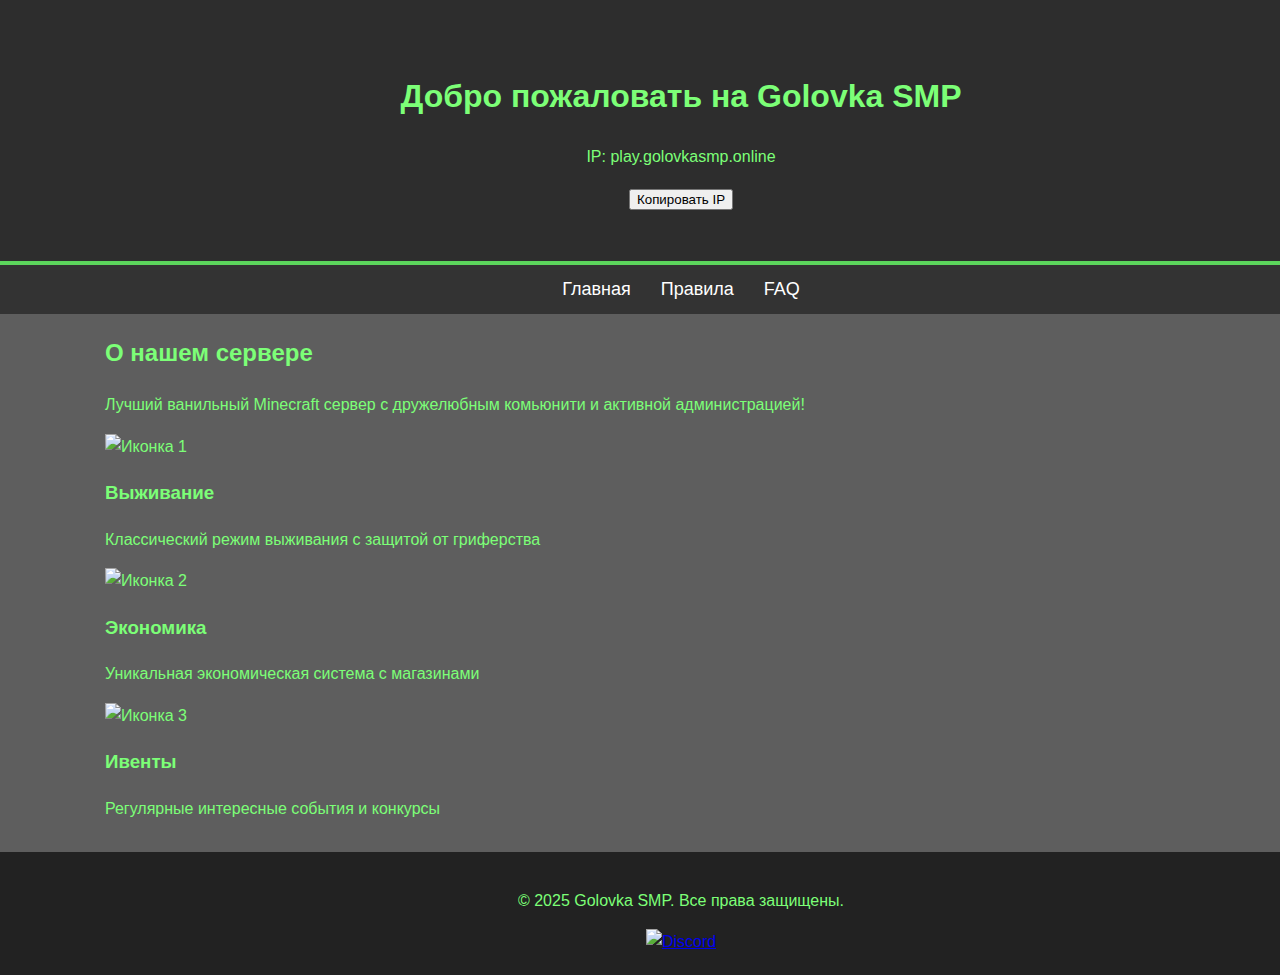
==== index.html @ c3e94f08 "ещкере" ====
<!DOCTYPE html>
<html lang="ru">
<head>
    <meta charset="UTF-8">
    <meta name="viewport" content="width=device-width, initial-scale=1.0">
    <title>Minecraft Server | Golovka SMP</title>
    <link rel="stylesheet" href="styles.css">
    <link href="https://fonts.cdnfonts.com/css/minecraftia" rel="stylesheet">
</head>
<body>
    <header>
        <div class="container">
            <h1>Добро пожаловать на <span class="server-name">Golovka SMP</span></h1>
            <div class="server-ip">
                <p>IP: <span class="ip-address">play.golovkasmp.online</span></p>
                <button class="copy-ip">Копировать IP</button>
            </div>
        </div>
    </header>

    <nav>
        <div class="container">
            <ul>
                <li><a href="index.html">Главная</a></li>
                <li><a href="rules.html">Правила</a></li>
                <li><a href="faq.html">FAQ</a></li>
            </ul>
        </div>
    </nav>

    <main class="container">
        <section class="server-info">
            <h2>О нашем сервере</h2>
            <p>Лучший ванильный Minecraft сервер с дружелюбным комьюнити и активной администрацией!</p>
            
            <div class="features">
                <div class="feature">
                    <img src="images/icon1.png" alt="Иконка 1">
                    <h3>Выживание</h3>
                    <p>Классический режим выживания с защитой от гриферства</p>
                </div>
                <div class="feature">
                    <img src="images/icon2.png" alt="Иконка 2">
                    <h3>Экономика</h3>
                    <p>Уникальная экономическая система с магазинами</p>
                </div>
                <div class="feature">
                    <img src="images/icon3.png" alt="Иконка 3">
                    <h3>Ивенты</h3>
                    <p>Регулярные интересные события и конкурсы</p>
                </div>
            </div>
        </section>
    </main>

    <footer>
        <div class="container">
            <p>© 2025 Golovka SMP. Все права защищены.</p>
            <div class="social-links">
                <a href="https://discord.gg/Z9Fyqe3ZQx"><img src="images/discord.png" alt="Discord"></a>
            </div>
        </div>
    </footer>

    <script src="script.js"></script>
</body>
</html>
---- styles.css ----
body {
    font-family: 'Minecraftia', sans-serif;
    background-color: #5e5e5e;
    color: #7cff77;
    margin: 0;
    padding: 0;
    line-height: 1.6;
}

.container {
    width: 90%;
    max-width: 1200px;
    margin: 0 auto;
    padding: 0 105px;
}

/* Стили для header */
header {
    background-color: #2d2d2d;
    padding: 50px 0;
    text-align: center;
    border-bottom: 4px solid #5cd65c;
}

.server-name {
    color: #7cff77;
}

/* Навигация */
nav {
    background-color: #333;
    padding: 10px 0;
}

nav ul {
    list-style: none;
    padding: 0;
    margin: 0;
    display: flex;
    justify-content: center;
}

nav li {
    margin: 0 15px;
}

nav a {
    color: #ffffff;
    text-decoration: none;
    font-size: 18px;
}

/* Стили для правил */
.rules-list {
    counter-reset: rule-counter;
}

.rules-list li {
    margin-bottom: 20px;
    counter-increment: rule-counter;
    position: relative;
    padding-left: 50px;
}

.rules-list li::before {
    content: counter(rule-counter);
    position: absolute;
    left: 0;
    top: 0;
    background-color: #5cd65c;
    color: #fff;
    width: 30px;
    height: 30px;
    border-radius: 50%;
    display: flex;
    align-items: center;
    justify-content: center;
}

/* Стили для FAQ */
.faq-item {
    margin-bottom: 10px;
    border: 1px solid #444;
    border-radius: 5px;
    overflow: hidden;
}

.faq-question {
    width: 100%;
    padding: 15px;
    text-align: left;
    background-color: #333;
    color: #fff;
    border: none;
    cursor: pointer;
    font-size: 16px;
}

.faq-answer {
    padding: 15px;
    background-color: #2a2a2a;
    display: none;
}

/* Футер */
footer {
    background-color: #222;
    padding: 20px 0;
    text-align: center;
    margin-top: 30px;
}

/* Адаптивность */
@media (max-width: 768px) {
    nav ul {
        flex-direction: column;
        align-items: center;
    }
    
    nav li {
        margin: 5px 0;
    }
}
@media (max-width: 768px) {
    nav ul {
      flex-direction: column;               
      align-items: center;
    }
    
    nav li {
      margin: 5px 0;                       
    }
  }
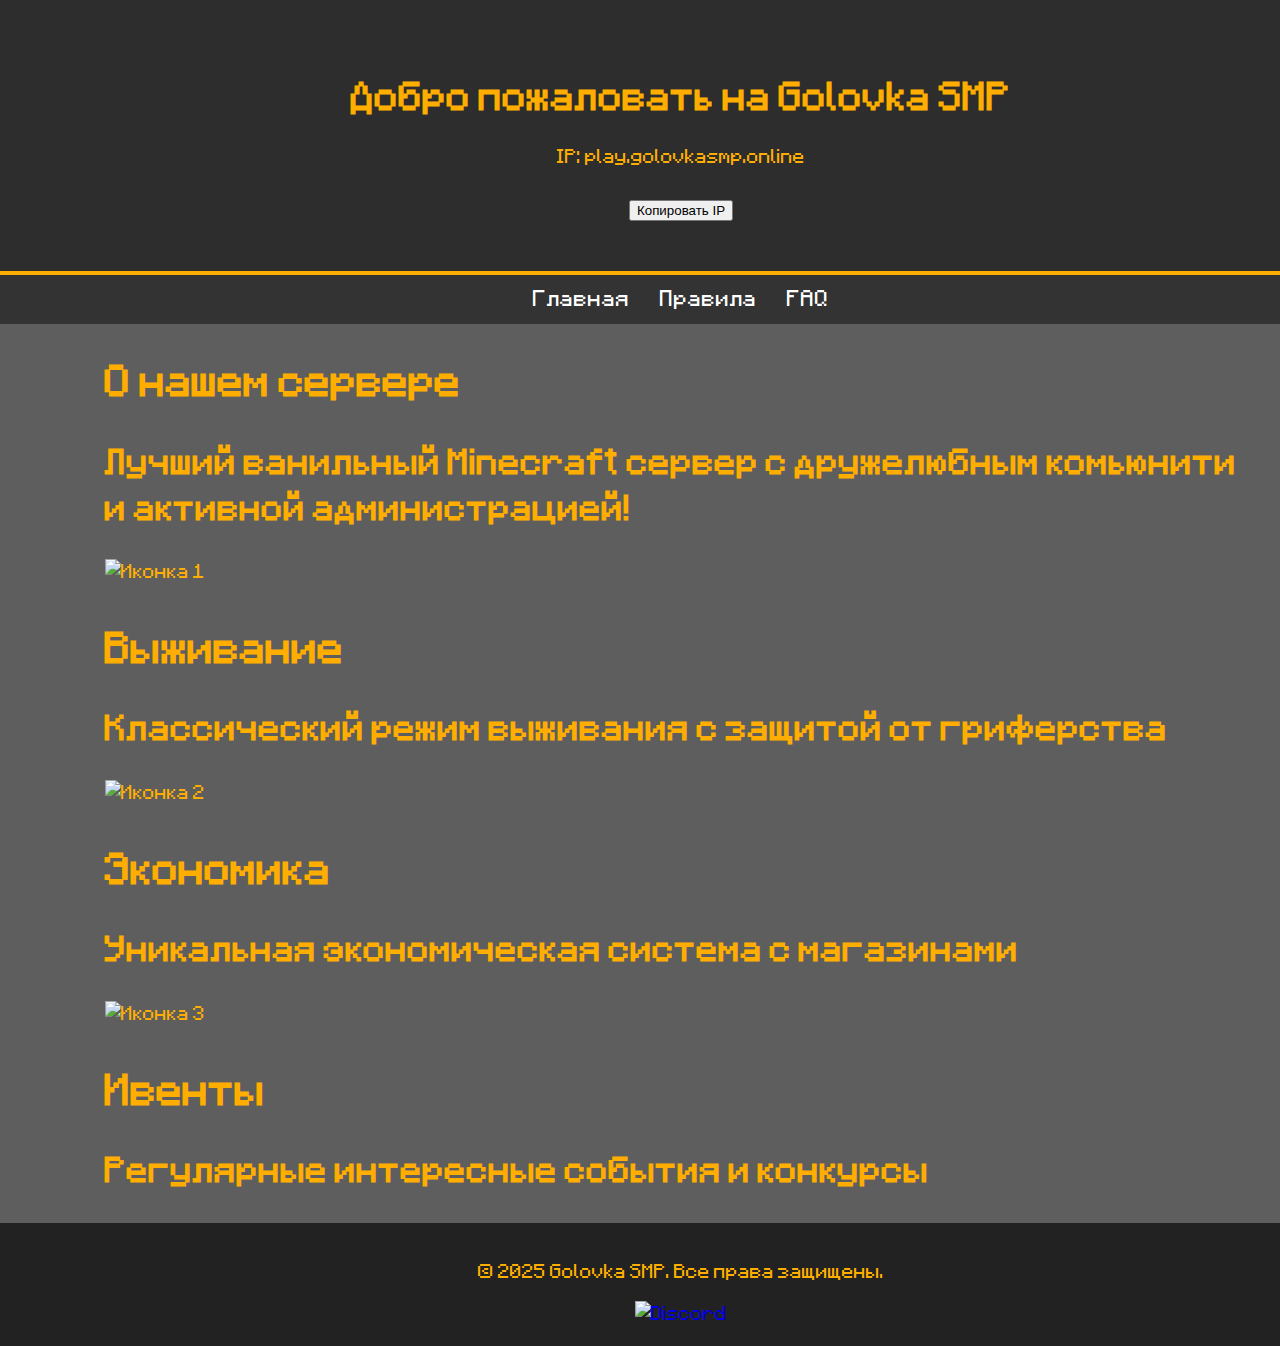
==== commit 29dd86d4: "шрифт" ====
--- a/index.html
+++ b/index.html
@@ -5,7 +5,7 @@
     <meta name="viewport" content="width=device-width, initial-scale=1.0">
     <title>Minecraft Server | Golovka SMP</title>
     <link rel="stylesheet" href="styles.css">
-    <link href="https://fonts.cdnfonts.com/css/minecraftia" rel="stylesheet">
+    <!--<link href="https://fonts.cdnfonts.com/css/minecraftia" rel="stylesheet">-->
 </head>
 <body>
     <header>
--- a/styles.css
+++ b/styles.css
@@ -1,11 +1,42 @@
 body {
     font-family: 'Minecraftia', sans-serif;
     background-color: #5e5e5e;
-    color: #7cff77;
+    color: #ffae00;
     margin: 0;
     padding: 0;
     line-height: 1.6;
 }
+@font-face {
+    font-family: 'Minecraftia';
+    src: url('./eblan/Minecraftia-Regular.ttf') format('truetype');
+    font-weight: normal;
+    font-style: normal;
+}
+
+.main-content p {
+    font-size: 1.2rem;
+  }
+  
+  .server-info h2 {
+    font-size: 2.2em;
+    margin-bottom: 15px;
+
+  }
+  .server-info h3 {
+    font-size: 2.2em;
+    margin-bottom: 15px;
+
+  }
+
+  .feature p {
+    font-size: 1rem;
+  }
+   
+  .server-info p {
+    font-size: 1.8rem;
+    font-weight: bold;  
+    color:     #ffae00;
+  }
 
 .container {
     width: 90%;
@@ -19,11 +50,11 @@
     background-color: #2d2d2d;
     padding: 50px 0;
     text-align: center;
-    border-bottom: 4px solid #5cd65c;
+    border-bottom: 4px solid #ffae00;
 }
 
 .server-name {
-    color: #7cff77;
+    color: #ffae00;
 }
 
 /* Навигация */
@@ -67,8 +98,8 @@
     position: absolute;
     left: 0;
     top: 0;
-    background-color: #5cd65c;
-    color: #fff;
+    background-color: #ffae00;
+    color: #000000;
     width: 30px;
     height: 30px;
     border-radius: 50%;
